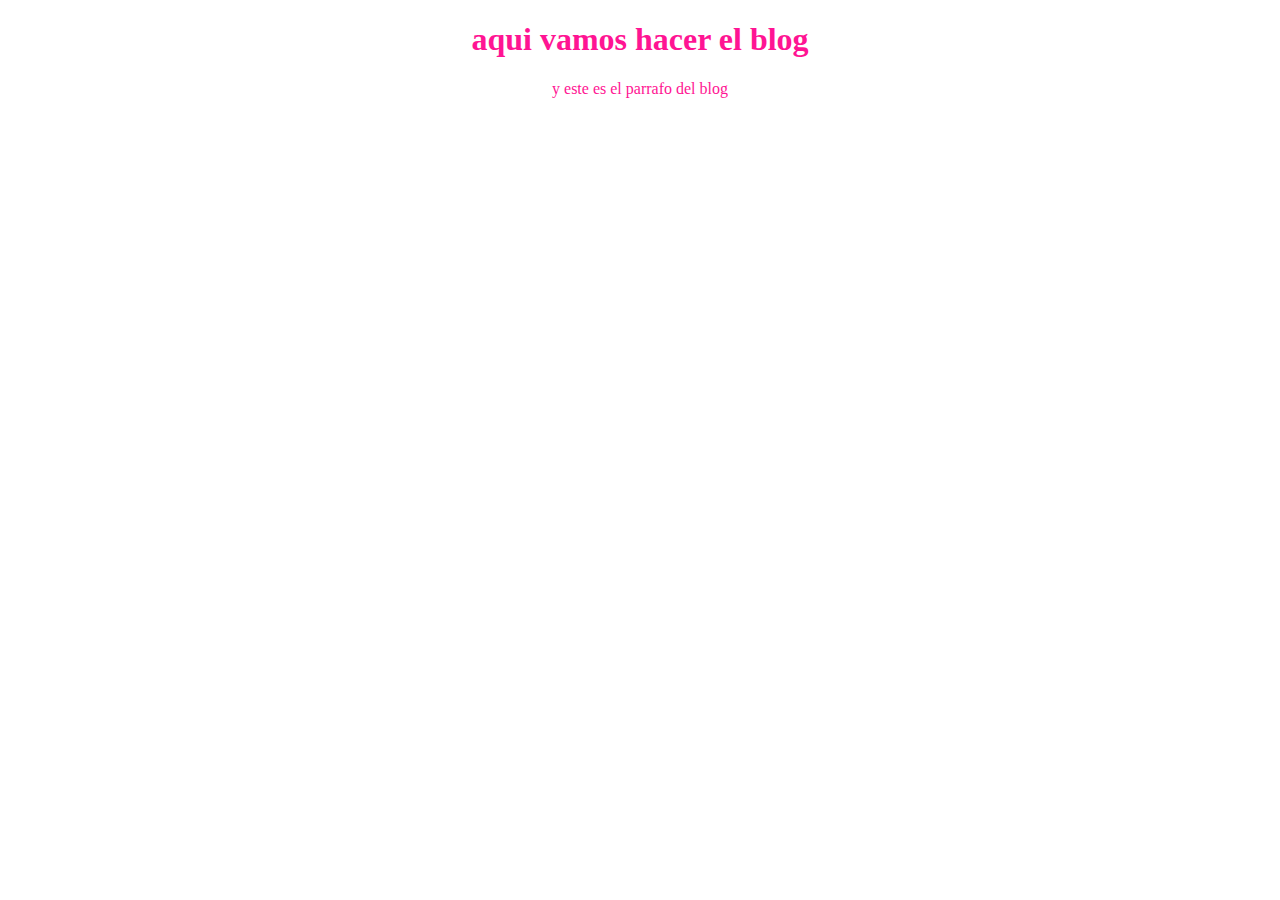
==== proyecto/blogpost.html @ 4b5d1b94 "arranco mi proyecto real con html y css" ====
<!DOCTYPE html>
<html lang="en">
<head>
    <meta charset="UTF-8">
    <meta name="viewport" content="width=device-width, initial-scale=1.0">
    <title>El titulo del post</title>
    <link rel="stylesheet" href="css/estilos.css">
</head>
<body>
    <h1>aqui vamos hacer el blog</h1>
    <p>y este es  el parrafo del blog</p>
</body>
</html>
---- proyecto/css/estilos.css ----
body{
    color: deeppink;
    text-align: center;
    font-family: cursive;
}
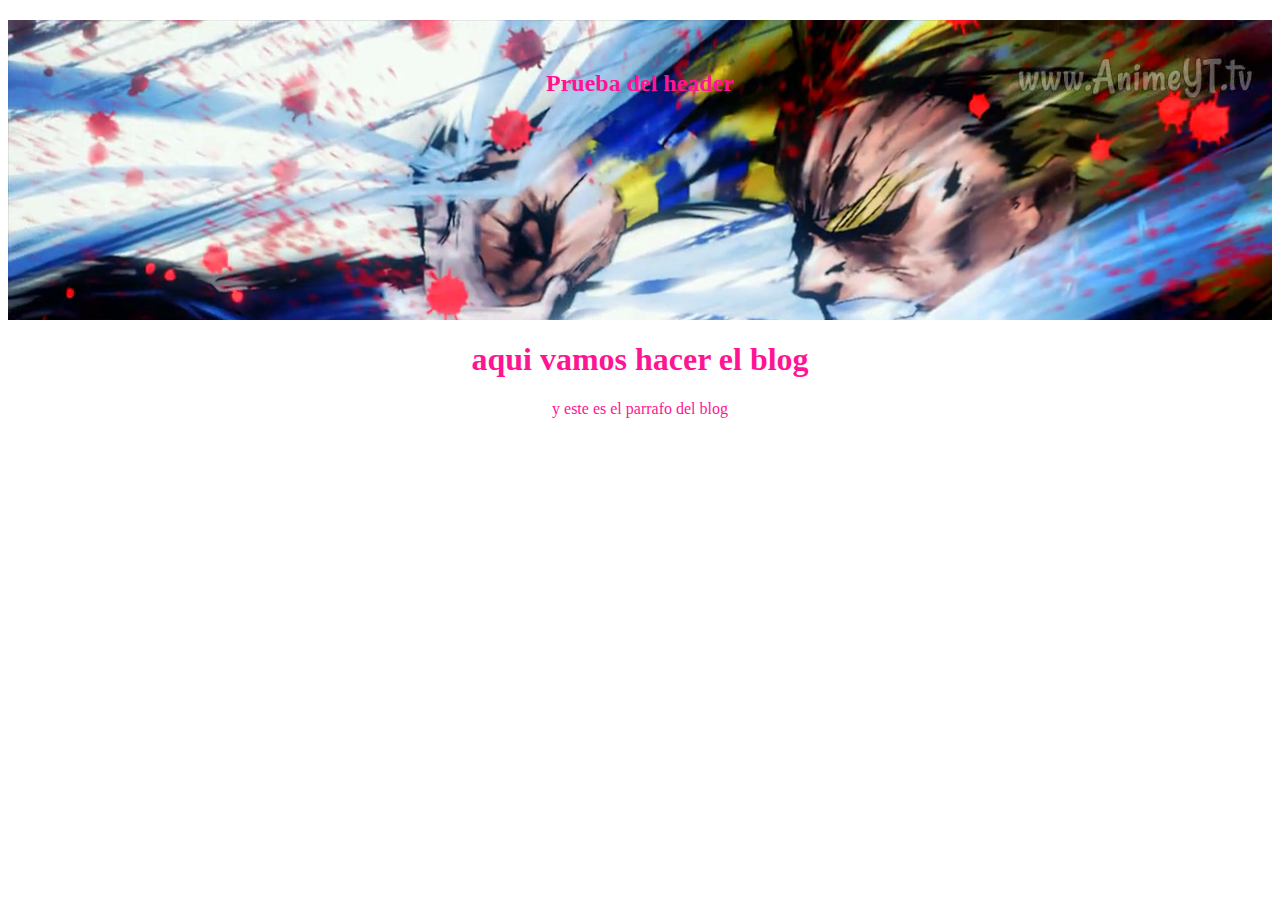
==== commit f507093b: "puse un header a la pagina 1.0" ====
--- a/proyecto/blogpost.html
+++ b/proyecto/blogpost.html
@@ -3,10 +3,13 @@
 <head>
     <meta charset="UTF-8">
     <meta name="viewport" content="width=device-width, initial-scale=1.0">
-    <title>El titulo del post</title>
+    <title>El titulo del post 2.0</title>
     <link rel="stylesheet" href="css/estilos.css">
 </head>
 <body>
+    <header>
+        <h2>Prueba del header</h2>
+    </header>
     <h1>aqui vamos hacer el blog</h1>
     <p>y este es  el parrafo del blog</p>
 </body>
--- a/proyecto/css/estilos.css
+++ b/proyecto/css/estilos.css
@@ -2,4 +2,13 @@
     color: deeppink;
     text-align: center;
     font-family: cursive;
+}
+
+header{
+    background-image: url(../imagenes/vlcsnap-2020-03-22-06h04m38s778.png);
+    height: 300px;
+}
+header h2{
+    padding-top: 50px;
+   
 }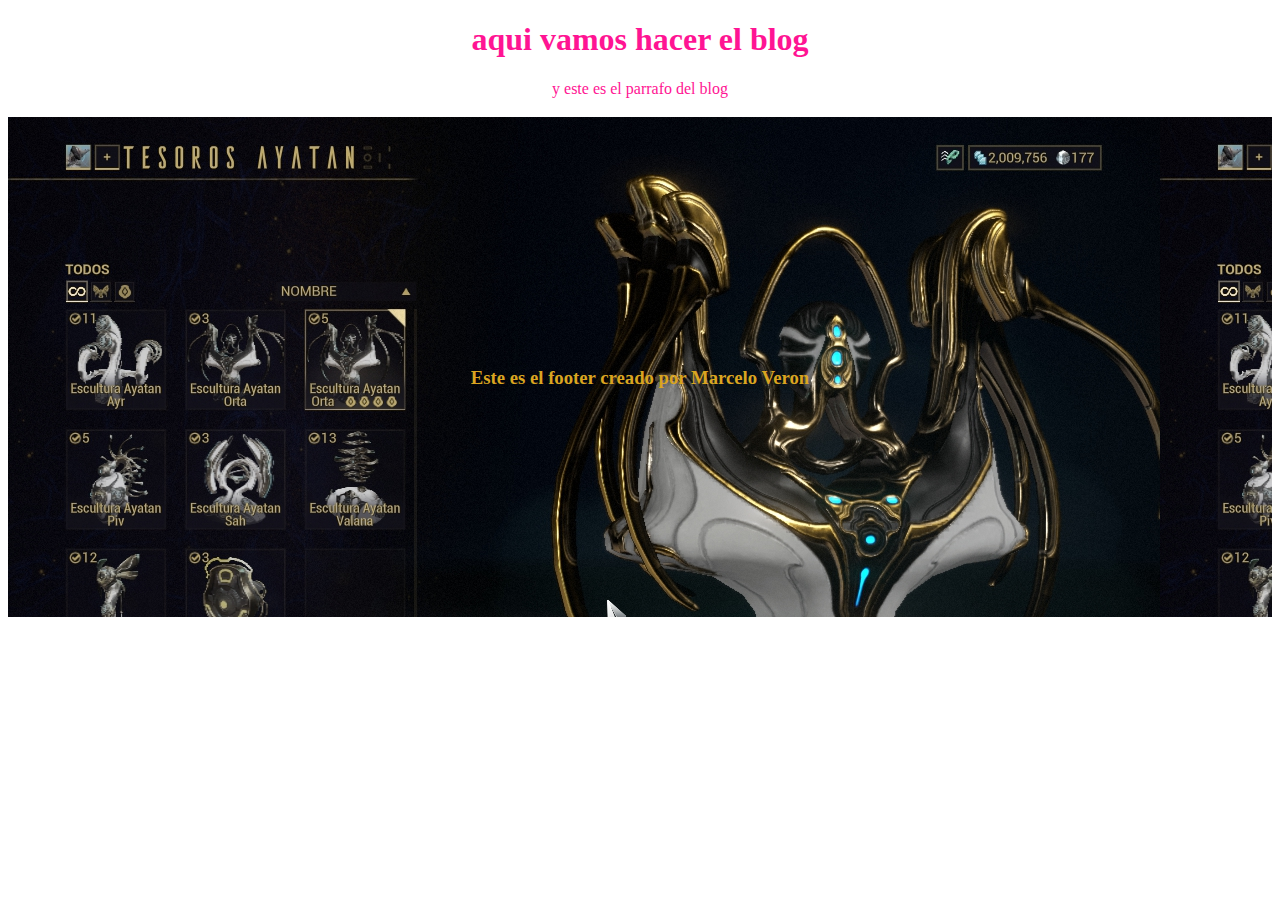
==== commit 98a5c476: "creando el ultimo footer" ====
--- a/proyecto/blogpost.html
+++ b/proyecto/blogpost.html
@@ -7,10 +7,11 @@
     <link rel="stylesheet" href="css/estilos.css">
 </head>
 <body>
-    <header>
-        <h2>Prueba del header</h2>
-    </header>
     <h1>aqui vamos hacer el blog</h1>
     <p>y este es  el parrafo del blog</p>
+
+    <footer>
+        <h3>Este es el footer creado por Marcelo Veron</h3>
+    </footer>
 </body>
 </html>--- a/proyecto/css/estilos.css
+++ b/proyecto/css/estilos.css
@@ -4,11 +4,12 @@
     font-family: cursive;
 }
 
-header{
-    background-image: url(../imagenes/vlcsnap-2020-03-22-06h04m38s778.png);
-    height: 300px;
+footer{
+
+    background-image: url(../imagenes/Warframe0000.jpg);
+    height: 500px;
 }
-header h2{
-    padding-top: 50px;
-   
+footer h3{
+    color: goldenrod;
+    padding-top: 250px;
 }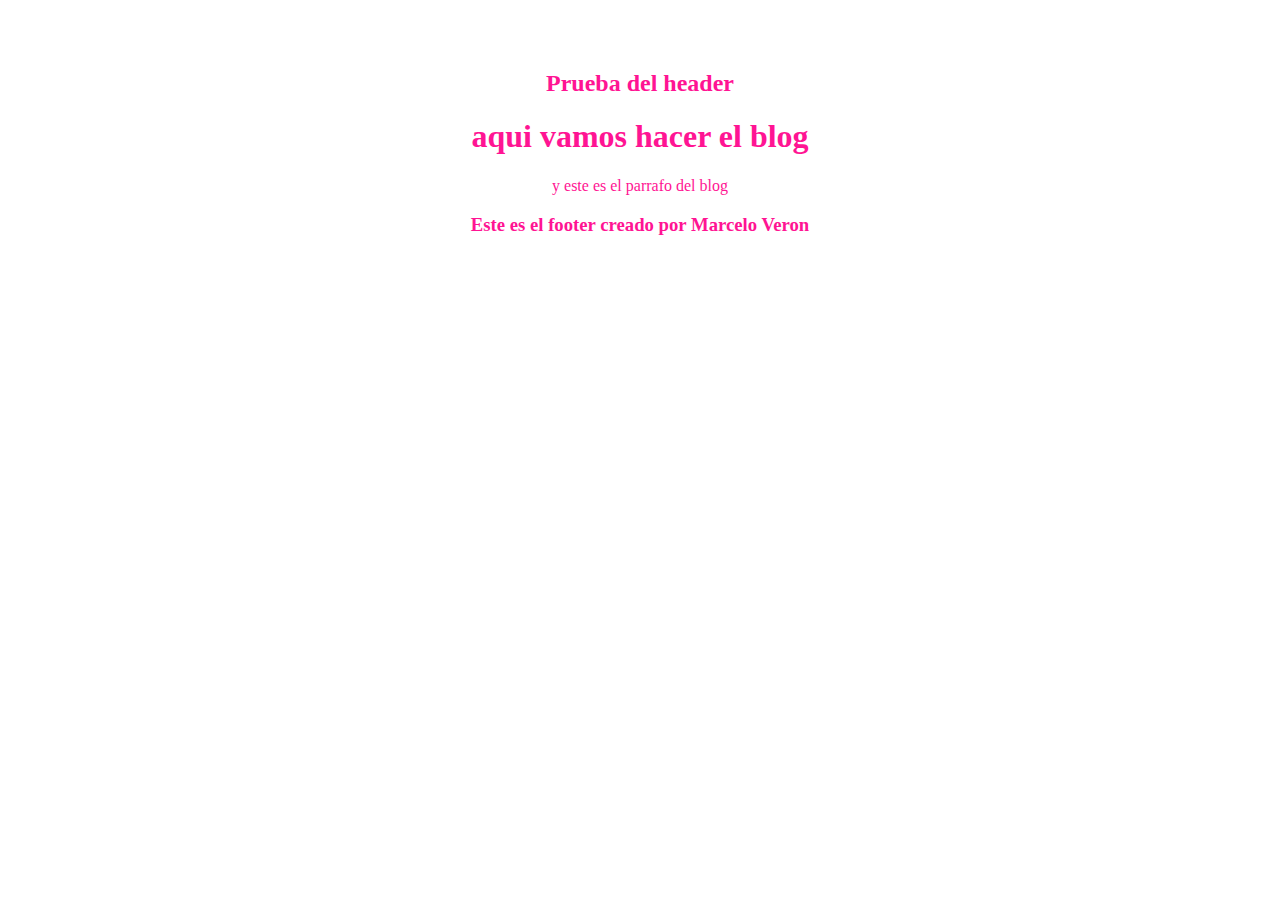
==== commit 33078798: "posible footer guardado" ====
--- a/proyecto/blogpost.html
+++ b/proyecto/blogpost.html
@@ -7,6 +7,9 @@
     <link rel="stylesheet" href="css/estilos.css">
 </head>
 <body>
+    <header>
+        <h2>Prueba del header</h2>
+    </header>
     <h1>aqui vamos hacer el blog</h1>
     <p>y este es  el parrafo del blog</p>
 
--- a/proyecto/css/estilos.css
+++ b/proyecto/css/estilos.css
@@ -4,6 +4,15 @@
     font-family: cursive;
 }
 
+<<<<<<< HEAD
+header{
+    background-image: url(../imagenes/vlcsnap-2020-03-22-06h04m38s778.png);
+    height: 300px;
+}
+header h2{
+    padding-top: 50px;
+   
+=======
 footer{
 
     background-image: url(../imagenes/Warframe0000.jpg);
@@ -12,4 +21,5 @@
 footer h3{
     color: goldenrod;
     padding-top: 250px;
+>>>>>>> footer
 }